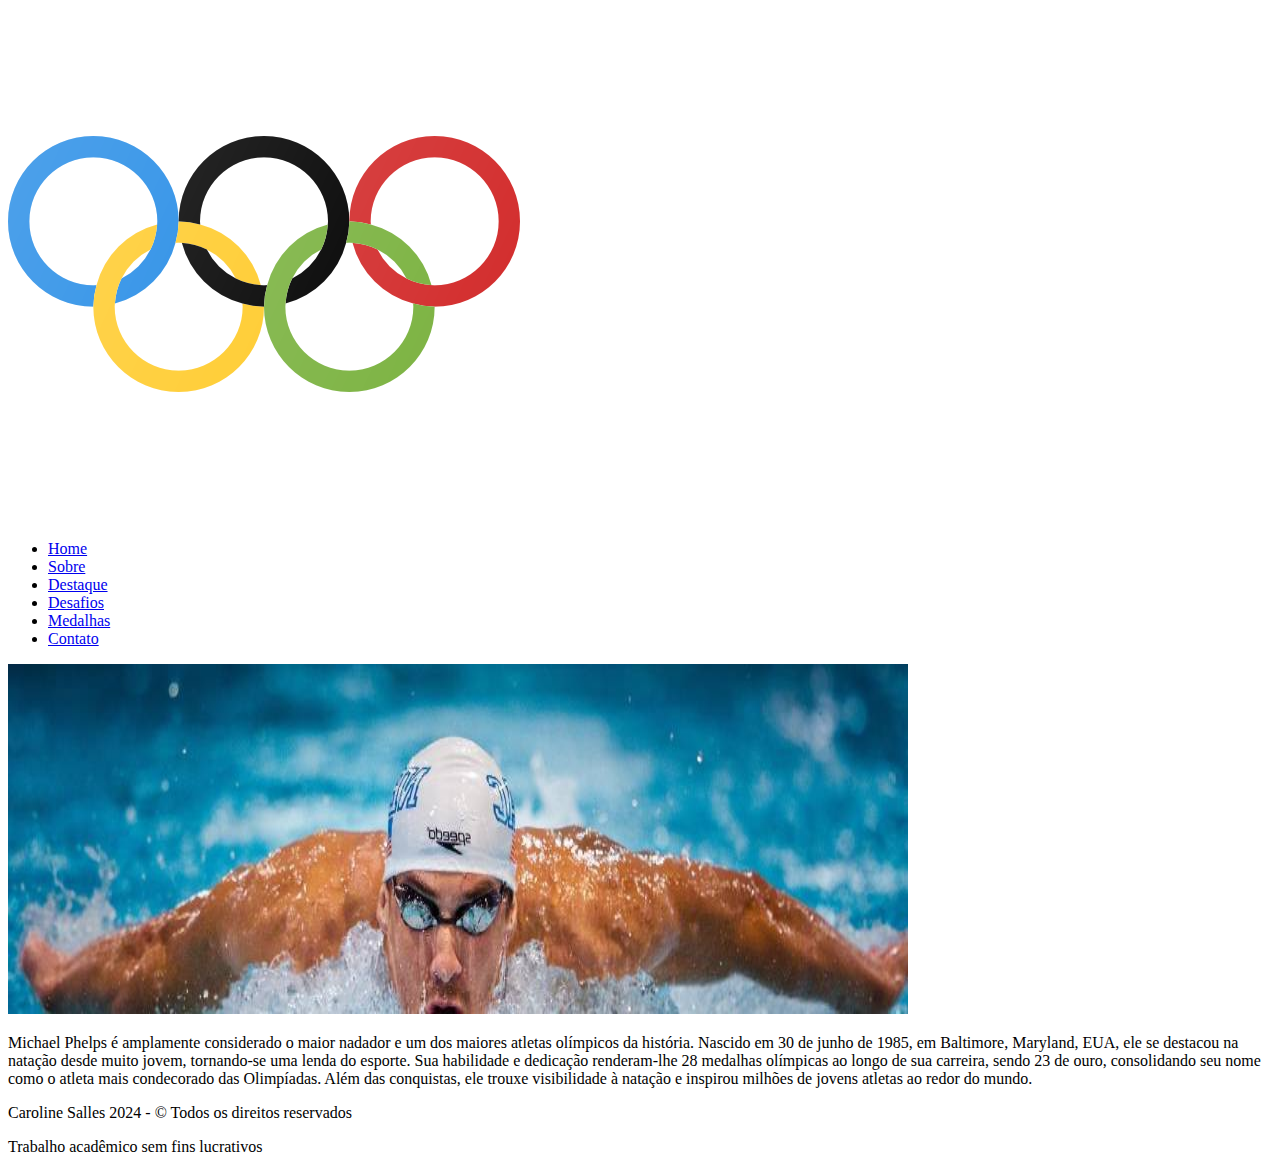
==== index.html @ 85b9baf0 "Add files via upload" ====
<!DOCTYPE html>
<html lang="pt-br">
	<head>
		<title>Michael Phelps - introdução</title>
		<meta charset="utf-8">
		<meta name="description" content="Trabalho acadêmico de PW1">
		<meta name="keywords" content="Michael Phelps, olimpiadas, natação, esportes, medalhas">
		<meta name="author" content="Caroline Othz Salles">
		<meta name="viewport" content="width=device-width, initial-scale=1.0">
		<link rel="icon" type="image/jpg" href="img/aneislogo.png">
		<link rel="stylesheet" type="text/css" href="estilo.css">
	</head>
	<body>
		<div id="menu">
			<img src="img/aneislogo.png" alt="Logotipo">
					<ul id="nav">
						<li><a href="index.html" class="active">Home</a></li>
						<li><a href="sobre.html">Sobre</a></li>
						<li><a href="destaque.html">Destaque</a></li>
						<li><a href="desafios.html">Desafios</a></li>
						<li><a href="medalhas.html">Medalhas</a></li>
						<li><a href="contato.html">Contato</a></li>
				 </ul>
		</div>
		<div id="banner">
			<img src="img/michael-banner.jpg" width="900" height="350">
		</div>
		<div id="introducao">
        		<p>Michael Phelps é amplamente considerado o maior nadador e um dos maiores atletas olímpicos da história. 
			Nascido em 30 de junho de 1985, em Baltimore, Maryland, EUA, ele se destacou na natação desde muito jovem, 
			tornando-se uma lenda do esporte. Sua habilidade e dedicação renderam-lhe 28 medalhas olímpicas ao longo de 
			sua carreira, sendo 23 de ouro, consolidando seu nome como o atleta mais condecorado das Olimpíadas. 
			Além das conquistas, ele trouxe visibilidade à natação e inspirou milhões de jovens atletas ao redor do mundo.</p>
    		</div>
		<div id="footer">
			<p>Caroline Salles 2024  - &copy; Todos os direitos reservados </p>
			<p>Trabalho acadêmico sem fins lucrativos</p>
		</div>
	</body>
</html>
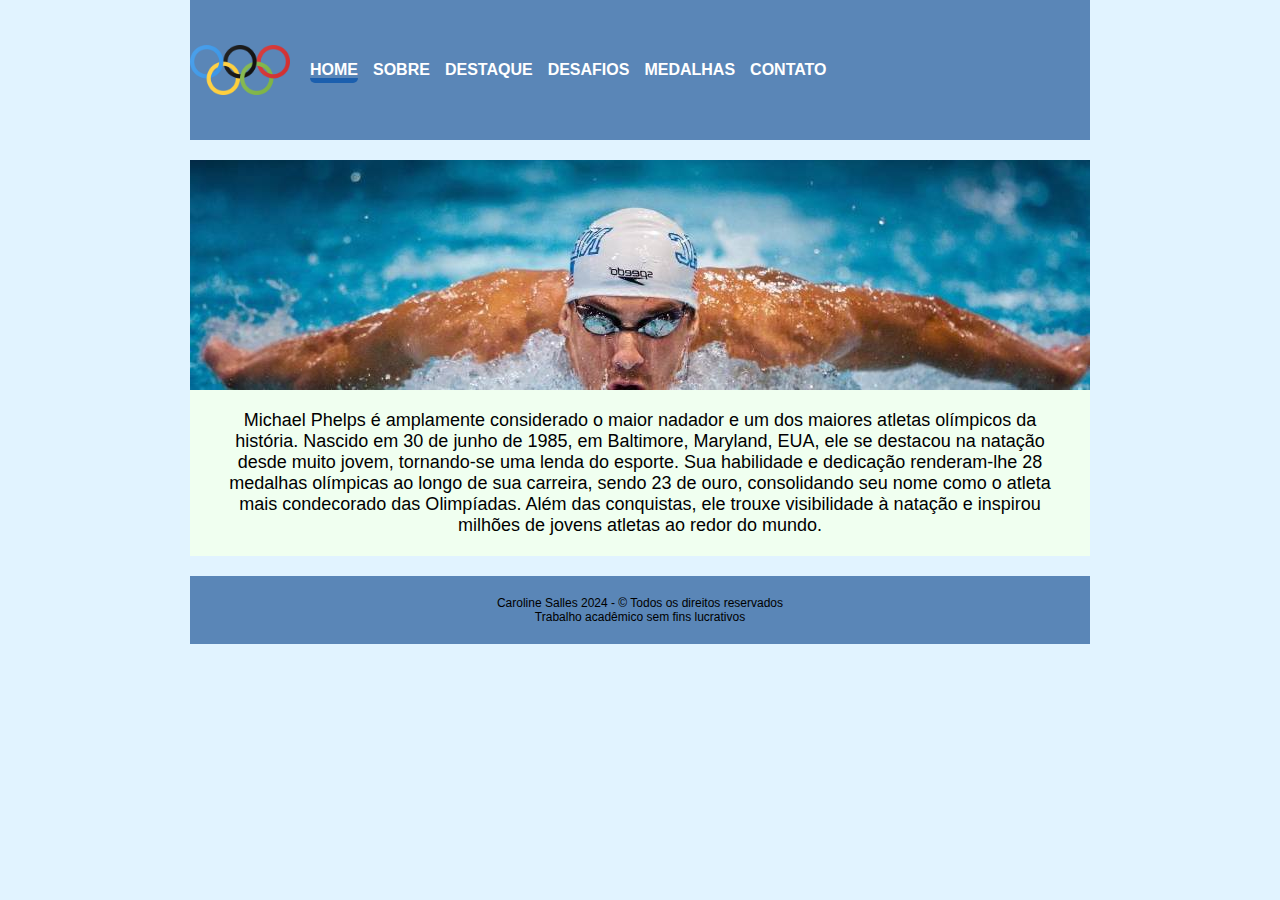
==== commit 05d8b9e9: "Add files via upload" ====
--- a/index.html
+++ b/index.html
@@ -14,7 +14,7 @@
 		<div id="menu">
 			<img src="img/aneislogo.png" alt="Logotipo">
 					<ul id="nav">
-						<li><a href="index.html" class="active">Home</a></li>
+						<li><a href="index.html" class="ativa">Home</a></li>
 						<li><a href="sobre.html">Sobre</a></li>
 						<li><a href="destaque.html">Destaque</a></li>
 						<li><a href="desafios.html">Desafios</a></li>
--- a/estilo.css
+++ b/estilo.css
@@ -0,0 +1,276 @@
+/*Arquivo css - olimpíadas*/
+
+* {
+	box-sizing: border-box;
+	margin: 0;
+	padding: 0;
+	}
+
+body {
+	background: #e1f3ff;
+	font-family: "Century Gothic", Arial, sans-serif;
+	margin-top: 5px;
+	color: #000;
+	min-height: 100vh; /* Faz com que o footer fique na parte inferior */
+}
+
+/* Inicio do cabeçalho */
+
+
+#menu {
+    display: flex;
+    align-items: center;
+    justify-content: flex-start; /* Mantém os itens alinhados à esquerda */
+    width: 900px;
+    height: 140px;
+    margin: 0 auto 20px auto; /* Adiciona um espaço de 20px abaixo do menu */
+    background-color: #5A86B7;
+}
+
+#menu img {
+	max-width: 100px; /* Define a largura máxima */
+	max-height: 100px; /* Define a altura máxima */
+	}
+
+#nav {
+	list-style: none;
+	padding-left: 0;
+	display: flex;
+	gap: 15px;
+	margin-left: 20px; /* Aproxima o menu de navegação da logo */
+}
+
+#nav li {
+	display: inline; /* Remove o float e deixa os itens em linha */
+}
+
+/* Estilo do título do cabeçalho */
+
+#menu h1 {
+	display: block;
+	float: left;
+}
+
+/* Navegação */
+
+#nav a {
+	text-decoration: none; /* remove sublinha dos links */
+	text-transform: uppercase; /* texto em linha maiúsculas */
+	color: #fff;
+	font-weight: bold;
+	border-radius: 5px; /* Adicionado arredondamento */
+}
+
+#nav a:hover {
+	background-color: rgba(255, 255, 255, 0.1); /* Adicionado fundo ao passar o mouse */
+}
+
+ul#nav a.ativa {
+	border-bottom: 5px solid #1B5FAE; /* adiciona borda na página ativa */
+}
+
+/* Banner- pagina HOME */
+
+#banner {
+	width: 900px; /* largura */
+	height: 230px; /* altura */
+	margin: 0 auto; /* centraliza */
+	position: relative;
+}
+
+/* introducao*/
+
+#celia {
+	width: 900px; /* Largura da caixa */
+	margin: 0 auto 20px auto;
+	padding: 20px; /* Espaçamento interno para conteúdo */
+	background-color: #F0FFF0; /* Cor de fundo */
+ }
+
+#celia h1 {
+	font-size: 28px;
+	font-weight: bold;
+	color: #1B5FAE;
+	text-align: center; /* Centraliza o título */
+	margin-bottom: 10px; /* Espaço abaixo do título */
+}
+
+#celia p {
+	font-size: 18px;
+	color: #333;
+	text-align: center; /* Centraliza a frase */
+	margin-bottom: 20px; /* Espaçamento abaixo da frase */
+}
+
+/* Secao */
+
+#secao {
+	display: flex;
+	flex-wrap: wrap; /* Permite que os artigos "quebrem" para a próxima linha */
+	justify-content: space-between; /* Espaça os artigos de forma uniforme */
+}
+
+.artigo {
+	width: 48%; /* Cada artigo ocupa 48% da largura (com 2% de gap entre eles) */
+	margin-bottom: 15px; /* Espaço entre os artigos de cima e de baixo */
+	padding: 10px;
+}
+
+.artigo h2 {
+  	font-size: 22px;
+	font-weight: bold;
+	text-align: center;
+}
+
+.artigo p {
+	font-size: 14px;
+	text-align: justify;
+}
+
+/* Footer */
+
+#footer {
+	width: 900px;
+	margin: 0 auto;
+	background-color: #5A86B7;
+	padding: 20px;
+	text-align: center;
+}
+
+#footer p {
+	font-size: 12px;
+}
+
+/* Conteúdo da página SOBRE */
+
+#conteudo {
+	display: flex;
+	flex-wrap: wrap;
+	justify-content: space-between;
+	width: 900px; /* Largura */
+	margin: 0 auto 20px auto;
+	background: #F0FFF0;
+	min-height: 800px; /* Altura mínima maior */
+	padding: 20px; /* Adicionado padding para espaçamento interno */
+}
+
+.artigo {
+	width: 45%; /* Ajusta a largura para ocupar espaço proporcional */
+	margin: 10px 0; /* Margem entre os artigos */
+}
+
+.artigo p {
+	padding-top: 15px;
+	font-size: 17px;
+	text-align: justify;
+}
+
+/* Codificação da página Serviço */
+
+#conteudo1 {
+	width: 900px;
+	height: 400px;
+	background: #F0FFF0;
+	margin: 15px auto;
+	padding-left: 5px;
+}
+
+.artigo1 {
+	width: 350px;
+	margin: 5px 8px;
+	float: left;
+}
+
+.artigo1 h1 {
+	font-weight: bold;
+	margin-bottom: 5px;
+}
+
+.artigo1 ul {
+	padding-top: 15px;
+	font-size: 17px;
+	list-style: none;
+	padding-left: 0;
+}
+
+html, body {
+	height: 100%;
+	margin: 0;
+	padding: 0;
+}
+
+body {
+	display: flex;
+	flex-direction: column;
+}
+
+#conteudo {
+	flex: 1; /* O conteúdo principal ocupa o espaço restante */
+}
+
+/* Imagens */
+img {
+	max-width: 100%;
+	height: auto;
+}
+
+.medalha img {
+    max-width: 50px; /* Ajuste o tamanho desejado */
+    height: auto;
+}
+
+#introducao {
+    width: 900px; /* Define a largura do contêiner de texto */
+    margin: 0 auto 20px auto; /* Centraliza o contêiner e adiciona margem inferior */
+    padding: 20px;
+    background-color: #F0FFF0; /* Cor de fundo suave */
+    text-align: center; /* Centraliza o texto */
+    font-size: 18px; /* Aumenta o tamanho da fonte */
+}
+
+/*TEXTAREA*/
+
+#contato {
+    display: flex;
+    flex-direction: column;
+    align-items: flex-start;
+    width: 900px;
+    margin: 15px auto;
+    background-color: #F0FFF0;
+    padding: 20px; /* Melhor usar padding do que height */
+}
+
+textarea {
+    resize: none;
+    width: 100%; /* Ajustado para ocupar toda a largura do container pai */
+}
+
+/* Exemplo de correção no CSS da tabela */
+table {
+    margin: 20px auto;
+    border-collapse: collapse;
+    width: 100%; /* Para que ocupe toda a largura disponível */
+}
+
+td, th {
+    text-align: center; /* Centraliza o texto nas células */
+}
+
+/*respansividade*/
+
+@media (max-width: 768px) {
+    #menu, #footer, #celia, #conteudo1, #introducao, #contato {
+        width: 100%; /* Largura total em telas menores */
+        padding: 10px; /* Ajusta o padding */
+    }
+
+    .artigo {
+        width: 100%; /* Cada artigo ocupa a largura total */
+    }
+
+    table {
+        width: 100%; /* A tabela ocupa a largura total */
+        font-size: 14px; /* Ajusta o tamanho da fonte na tabela */
+    }
+}
+
